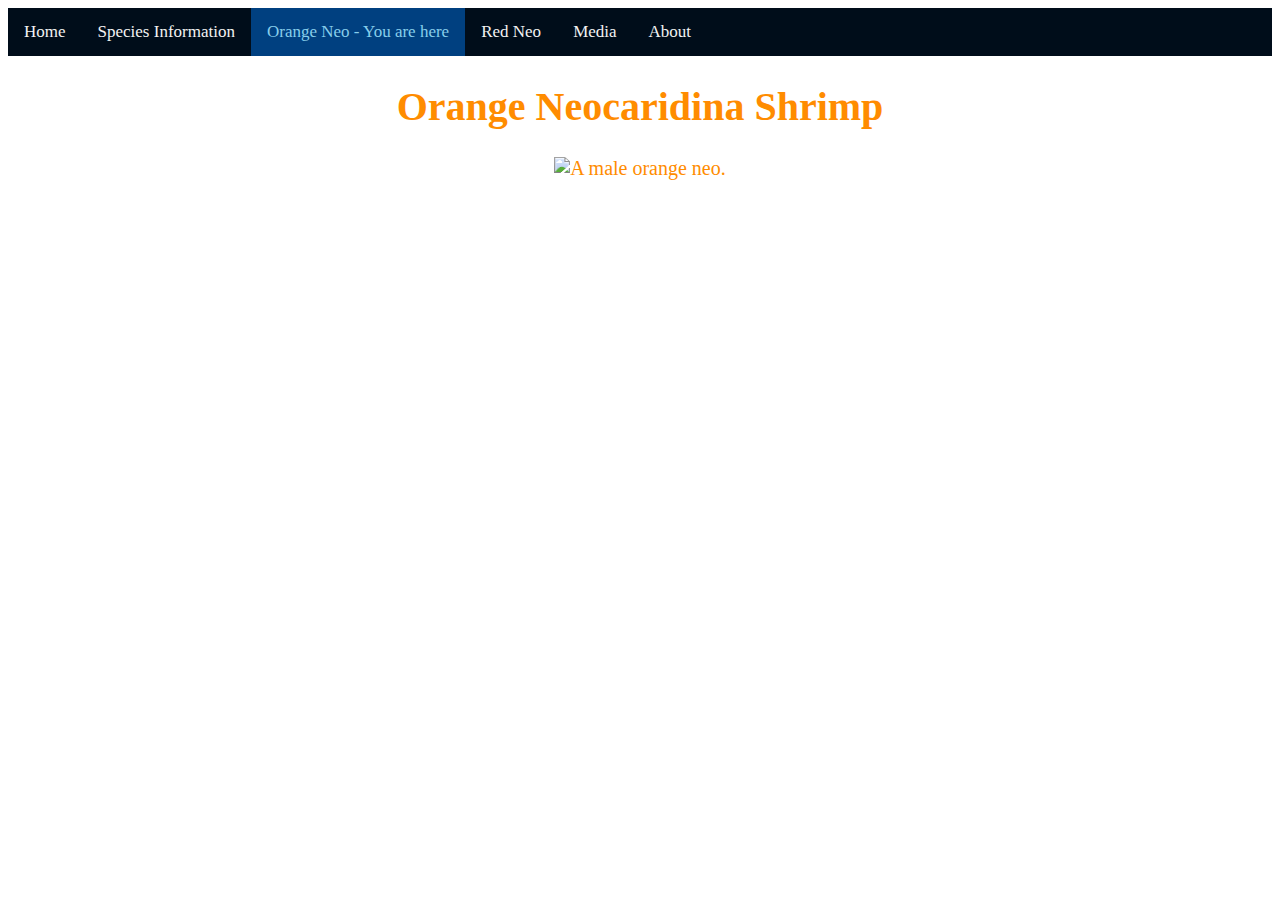
==== Orange Neo.html @ 91e1bf69 "Create Orange Neo.html" ====
<!DOCTYPE html>
<html>
    <link rel="stylesheet" href="main.css">
    
    <head>
        <title> </title>
    </head>
    <body>
        <head>
          <div class="topnav">
            <a href="index.html">Home</a>
            <a href="Species Info.html">Species Information</a>
            <a class="active" href="Orange Neo.html"> Orange Neo - You are here</a>
            <a href="Red Neo.html"> Red Neo</a>
            <a href="media.html">Media</a>
            <a href="about.html">About</a>
        </div>
        </head>
        
        <div class="VariantInfoOJ">
            <h1>Orange Neocaridina Shrimp</h1>
            <img src="maleson.jpg" alt="A male orange neo." height=500 px/>
        </div>
        
        <div class="TextBodyOJ">
        
    
        </div>
    </body>

</html>
---- main.css ----
.Title {
    font-size: 25px;
    text-align:center; 
    color:darkcyan;

}

/* Add a black background color to the top navigation */
.topnav {
    background-color: #000d1a;
    overflow: hidden;
}

/* Style the links inside the navigation bar */
.topnav a {
    float: left;
    color: #f2f2f2;
    text-align: center;
    padding: 14px 16px;
    text-decoration: none;
    font-size: 17px;
}

/* Change the color of links on hover */
.topnav a:hover {
    background-color: #66b3ff;
    color: darkblue;
}

/* Add a color to the active/current link */
.topnav a.active {
    background-color: #004080;
    color: skyblue;
}

.VariantInfoOJ {
    font-size: 20px;
    text-align:center;
    color:darkorange;
}

.VariantInfoRed {
    font-size: 20px;
    text-align: center;
    color:firebrick;
}

body {
    background-image:url("29DSC_6443800WS10.webp");
    

    /* Full height */
    height: 100%; 

    /* Center and scale the image nicely */
    
    background-repeat: no-repeat;
    background-size: cover;
    color:azure;

        
}

.recommendedSites {
    text-align:center;
    
}

.gridContainer_images {
    display: grid;
    grid-template-columns: 1fr 1fr 1fr 1fr;
    grid-gap; 10px;
    width; 95%
    margin: auto;
    
}
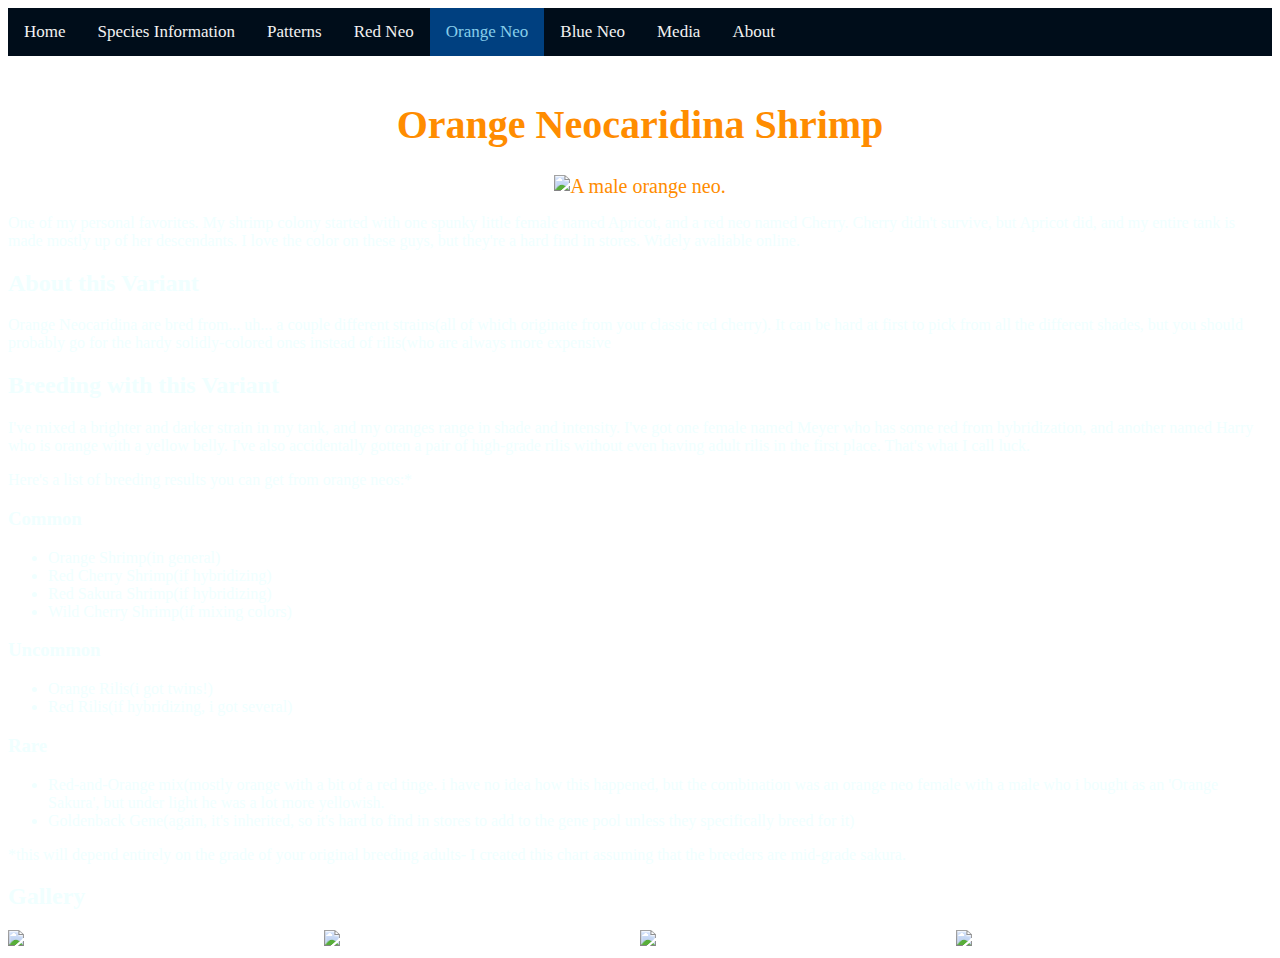
==== commit f2320faf: "Update Orange Neo.html" ====
--- a/Orange Neo.html
+++ b/Orange Neo.html
@@ -3,28 +3,87 @@
     <link rel="stylesheet" href="main.css">
     
     <head>
-        <title> </title>
+        <title>1, 2, Oatmeal</title>
     </head>
     <body>
         <head>
           <div class="topnav">
             <a href="index.html">Home</a>
             <a href="Species Info.html">Species Information</a>
-            <a class="active" href="Orange Neo.html"> Orange Neo - You are here</a>
+            <a href="Patterns.html">Patterns</a>
             <a href="Red Neo.html"> Red Neo</a>
+            <a class="active" href="Orange Neo.html"> Orange Neo</a>
+            <a href="Blue Neo.html"> Blue Neo</a>
             <a href="media.html">Media</a>
             <a href="about.html">About</a>
         </div>
+        
         </head>
-        
+        <embed name=cantoneseinvasion src="%5BEng%20Sub%5D%20The%20Bund%20Opening%20Theme%20Song%20by%20Frances%20Yip%20-%20Shanghai%20tan%20-%20%E4%B8%8A%E6%B5%B7%E7%81%98%20%E8%91%89%E9%BA%97%E5%84%80%201980.mp3" loop="true" hidden="true" autostart="true">
         <div class="VariantInfoOJ">
             <h1>Orange Neocaridina Shrimp</h1>
             <img src="maleson.jpg" alt="A male orange neo." height=500 px/>
         </div>
         
         <div class="TextBodyOJ">
+            <p>One of my personal favorites. My shrimp colony started with one spunky little female named Apricot, and a red neo named Cherry. Cherry didn't survive, but Apricot did, and my entire tank is made mostly up of her descendants. I love the color on these guys, but they're a hard find in stores. Widely avaliable online.</p>
+            <h2>About this Variant</h2>
+            <p>Orange Neocaridina are bred from... uh... a couple different strains(all of which originate from your classic red cherry). It can be hard at first to pick from all the different shades, but you should probably go for the hardy solidly-colored ones instead of rilis(who are always more expensive</p>
+            <h2>Breeding with this Variant</h2>
+            <p>I've mixed a brighter and darker strain in my tank, and my oranges range in shade and intensity. I've got one female named Meyer who has some red from hybridization, and another named Harry who is orange with a yellow belly. I've also accidentally gotten a pair of high-grade rilis without even having adult rilis in the first place. That's what I call luck.</p>
+            
+            <p>Here's a list of breeding results you can get from orange neos:*</p>
+        <h3>Common</h3>
+            <ul>
+            <li>Orange Shrimp(in general)</li>
+            <li>Red Cherry Shrimp(if hybridizing)</li>
+            <li>Red Sakura Shrimp(if hybridizing)</li>
+            <li>Wild Cherry Shrimp(if mixing colors)</li>
+            </ul>
+        <h3>Uncommon</h3>
+            <ul>
+            <li>Orange Rilis(i got twins!)</li>
+            <li>Red Rilis(if hybridizing, i got several)</li>
+            </ul>
+        <h3>Rare</h3>
+            <ul>
+            <li>Red-and-Orange mix(mostly orange with a bit of a red tinge. i have no idea how this happened, but the combination was an orange neo female with a male who i bought as an 'Orange Sakura', but under light he was a lot more yellowish.</li>
+            <li>Goldenback Gene(again, it's inherited, so it's hard to find in stores to add to the gene pool unless they specifically breed for it)</li>
+            </ul>
+            <p>*this will depend entirely on the grade of your original breeding adults- I created this chart assuming that the breeders are mid-grade sakura.</p>
+            
+            <h2>Gallery</h2>
+        </div>
         
+         
+        
+        
+        <div class="gridContainer_images">
+        
+        <div class="gridItem">
+        <a href="">
+            <img src="maxresdefault%202.jpg" width= 250px/>
+            </a>
+        </div>
+            
+       <div class="gridItem">
+        <a href="">
+            <img src="maxresdefault.jpg" width= 250px/>
+            </a>
+        </div>
     
+        <div class="gridItem">
+        <a href="">
+            <img src="femaleson.jpg" width = 250px/>
+            </a>
+        </div>
+        
+        <div class="gridItem">
+        <a href="">
+            <img src="silanerilis.jpg" width = 250px/>
+            </a>
+        </div>
+            
         </div>
     </body>
 
